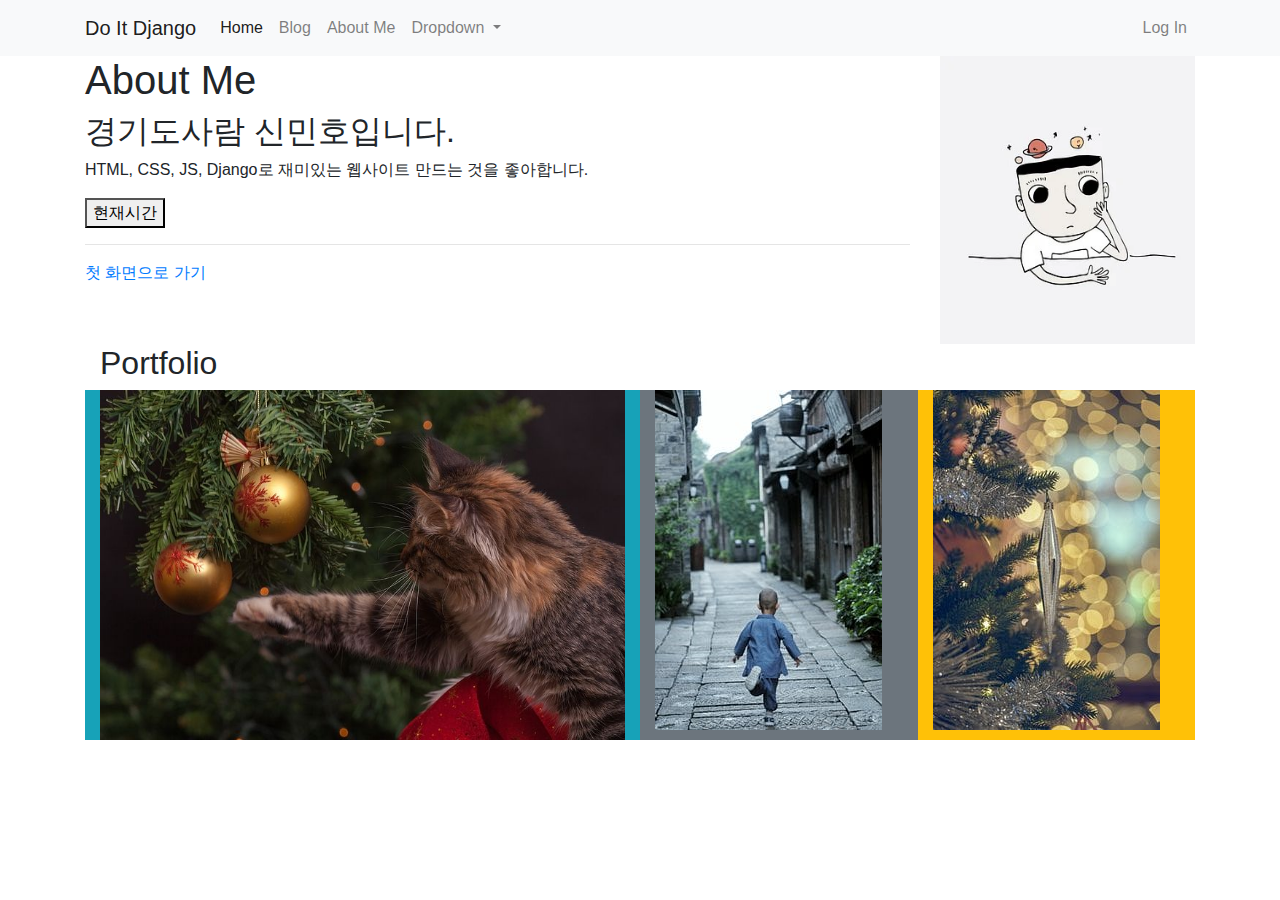
==== about_me.html @ d8a1608d "spacing navbar" ====
﻿<!DOCTYPE html>

<html >
    <head>
        <title>About me</title>
        <link href="./bootstrap4/css/bootstrap.min.css" rel="stylesheet" type="text/css">

        <script type="text/javascript" src="what_time_is_it.js"></script>
    </head>
    <body>

        <nav class="navbar navbar-expand-lg navbar-light bg-light ">
            <div class="container">
                <a class="navbar-brand" href="./index.html">Do It Django</a>
                <button class="navbar-toggler" type="button" data-toggle="collapse" data-target="#navbarSupportedContent" aria-controls="navbarSupportedContent" aria-expanded="false" aria-label="Toggle navigation">
                    <span class="navbar-toggler-icon"></span>
                </button>

                <div class="collapse navbar-collapse" id="navbarNavDropdown">
                    <ul class="navbar-nav">
                        <li class="nav-item active">
                            <a class="nav-link" href="./index.html">Home <span class="sr-only">(current)</span></a>
                        </li>
                        <li class="nav-item">
                            <a class="nav-link" href="./blog_list.html">Blog</a>
                        </li>
                        <li class="nav-item">
                            <a class="nav-link" href="./about_me.html">About Me</a>
                        </li>
                        <li class="nav-item dropdown">
                            <a class="nav-link dropdown-toggle" href="#" id="navbarDropdown" role="button" data-toggle="dropdown" aria-haspopup="true" aria-expanded="false">
                                Dropdown
                            </a>
                            <div class="dropdown-menu" aria-labelledby="navbarDropdownMenuLink">
                                <a class="dropdown-item" href="#">Action</a>
                                <a class="dropdown-item" href="#">Another action</a>

                                <a class="dropdown-item" href="#">Something else here</a>
                            </div>
                        </li>
                    </ul>
                    <ul class="navbar-nav ml-auto">
                        <li class="nav-item">
                            <a class="nav-link" href="#">Log In
                            </a>
                        </li>
                    </ul>
                </div>
            </div>
        </nav>
           
        <div class="container">
            <div class="row" my-3>
                <div class="col-9">
                    <h1>About Me</h1>
                    <h2>경기도사람 신민호입니다. </h2>
                    <p>HTML, CSS, JS, Django로 재미있는 웹사이트 만드는 것을 좋아합니다. </p>
                    <button onclick="whatTimeIsIt()">현재시간</button>
                    <hr />
                    <a href="index.html">첫 화면으로 가기</a>
                </div>
                <div class="col-3">
                    <img src="./images/boy_01.jpg" class="img-fluid w-100" />
                </div>
            </div>
            <div class="container">
                <div class="row">
                    <div class="col-12">
                        <h2>Portfolio</h2>
                    </div>
                    <div class="col-sm col-lg-6 bg-info">
                        <img src="./images/image_a.jpg" class="img-fluid">
                    </div>
                    <div class="col-sm col-lg-3  bg-secondary">
                        <img src="./images/image_b.jpg" class="img-fluid">
                    </div>
                    <div class="col-sm col-lg-3 bg-warning">
                        <img src="./images/image_c.jpg" class="img-fluid">
                    </div>
                </div>
            </div>
        </div>
        <script src="https://code.jquery.com/jquery-3.5.1.slim.min.js" integrity="sha384-DfXdz2htPH0lsSSs5nCTpuj/zy4C+OGpamoFVy38MVBnE+IbbVYUew+OrCXaRkfj" crossorigin="anonymous"></script>
        <script src="https://cdn.jsdelivr.net/npm/popper.js@1.16.1/dist/umd/popper.min.js" integrity="sha384-9/reFTGAW83EW2RDu2S0VKaIzap3H66lZH81PoYlFhbGU+6BZp6G7niu735Sk7lN" crossorigin="anonymous"></script>
        <script src="https://cdn.jsdelivr.net/npm/bootstrap@4.5.3/dist/js/bootstrap.min.js" integrity="sha384-w1Q4orYjBQndcko6MimVbzY0tgp4pWB4lZ7lr30WKz0vr/aWKhXdBNmNb5D92v7s" crossorigin="anonymous"></script>
    </body>
</html>
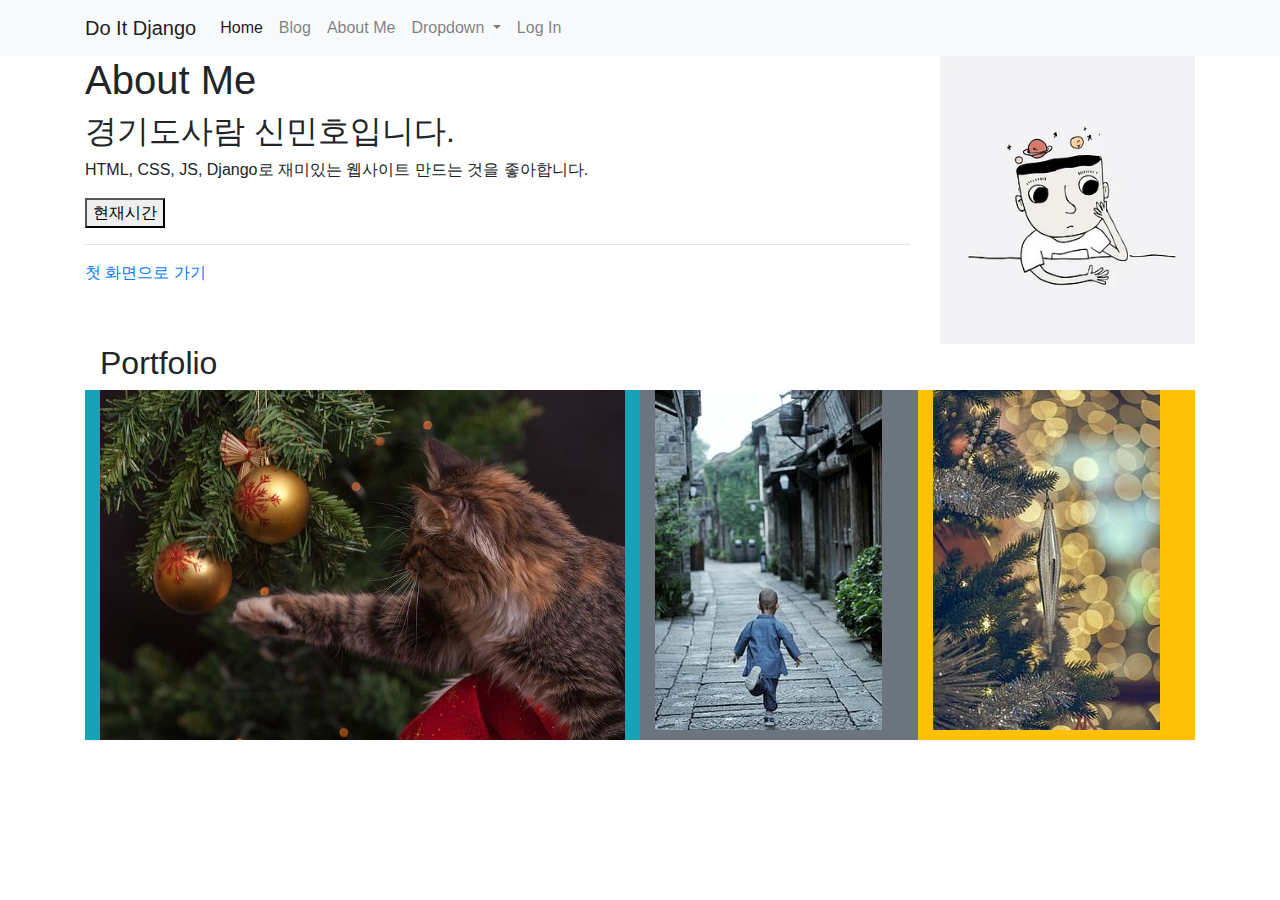
==== commit 13fa94ce: "bootstrap" ====
--- a/about_me.html
+++ b/about_me.html
@@ -39,7 +39,7 @@
                             </div>
                         </li>
                     </ul>
-                    <ul class="navbar-nav ml-auto">
+                    <ul class="navbar-nav">
                         <li class="nav-item">
                             <a class="nav-link" href="#">Log In
                             </a>
